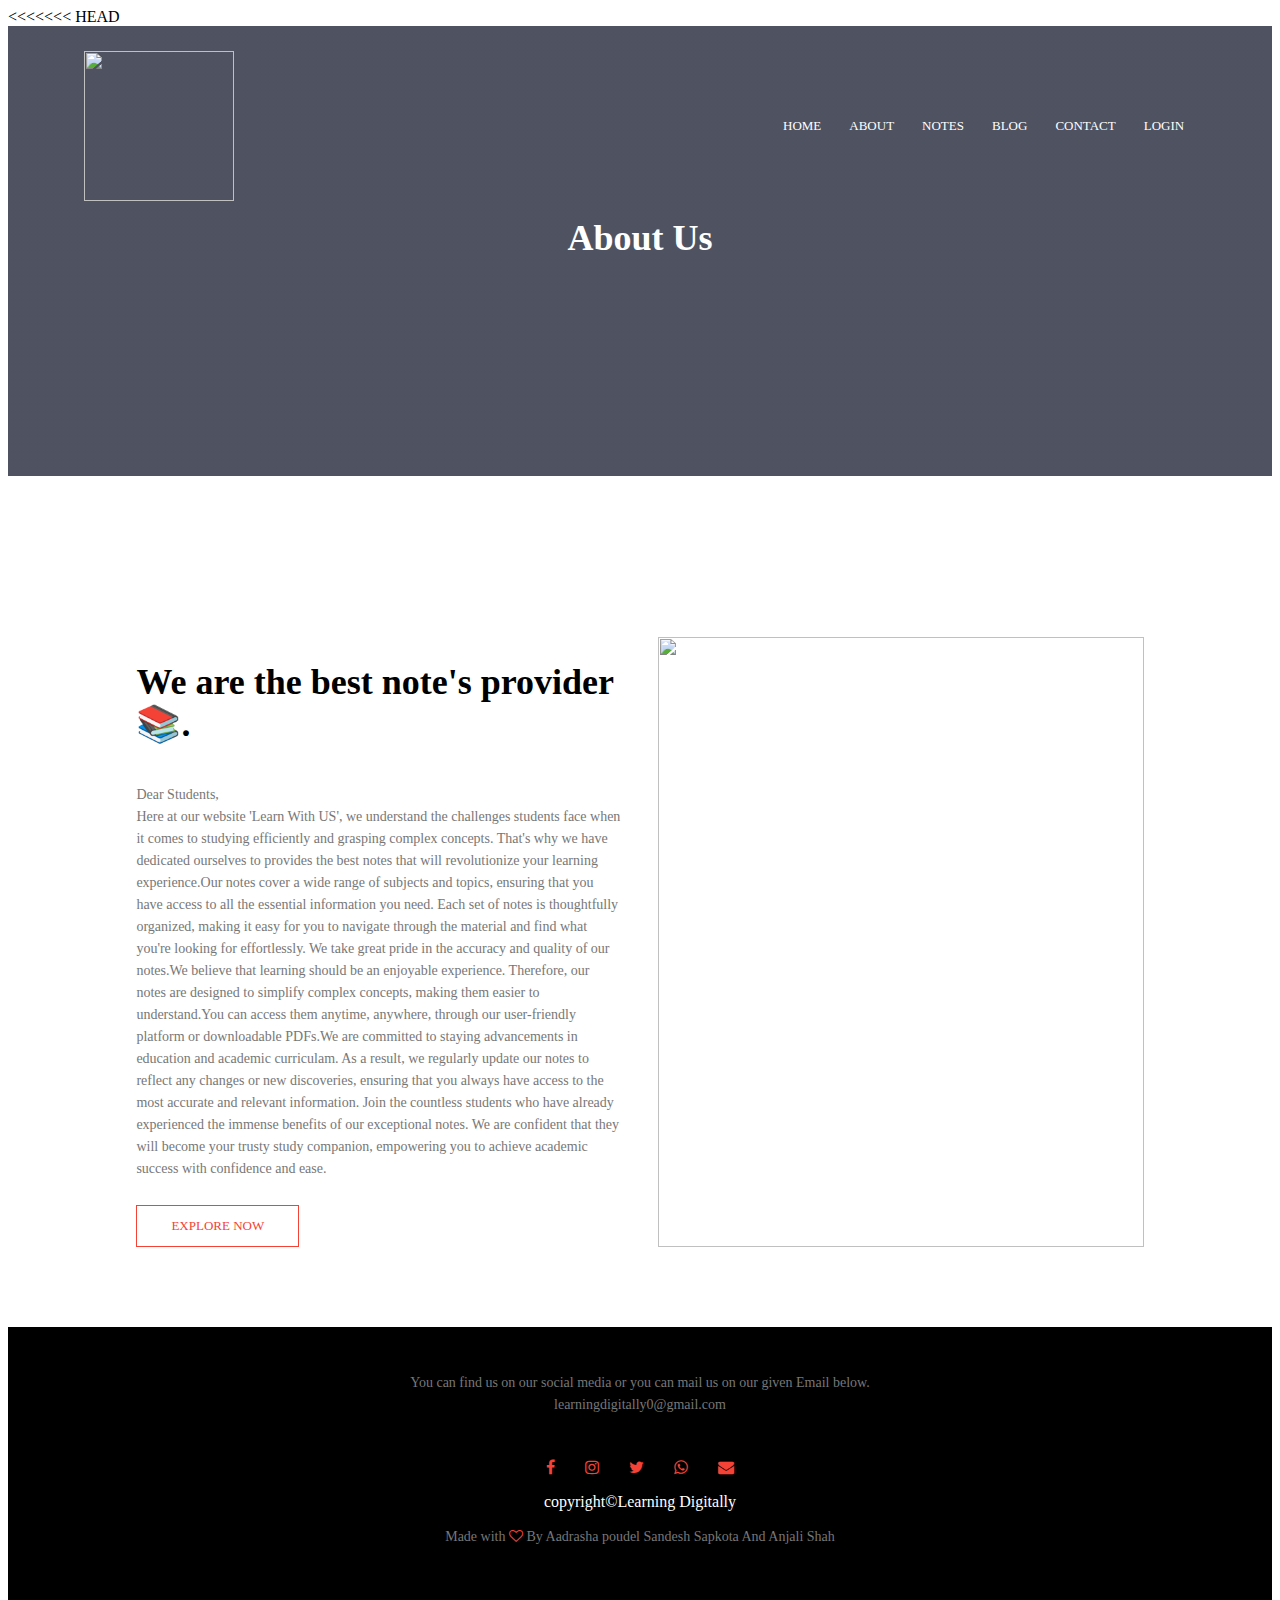
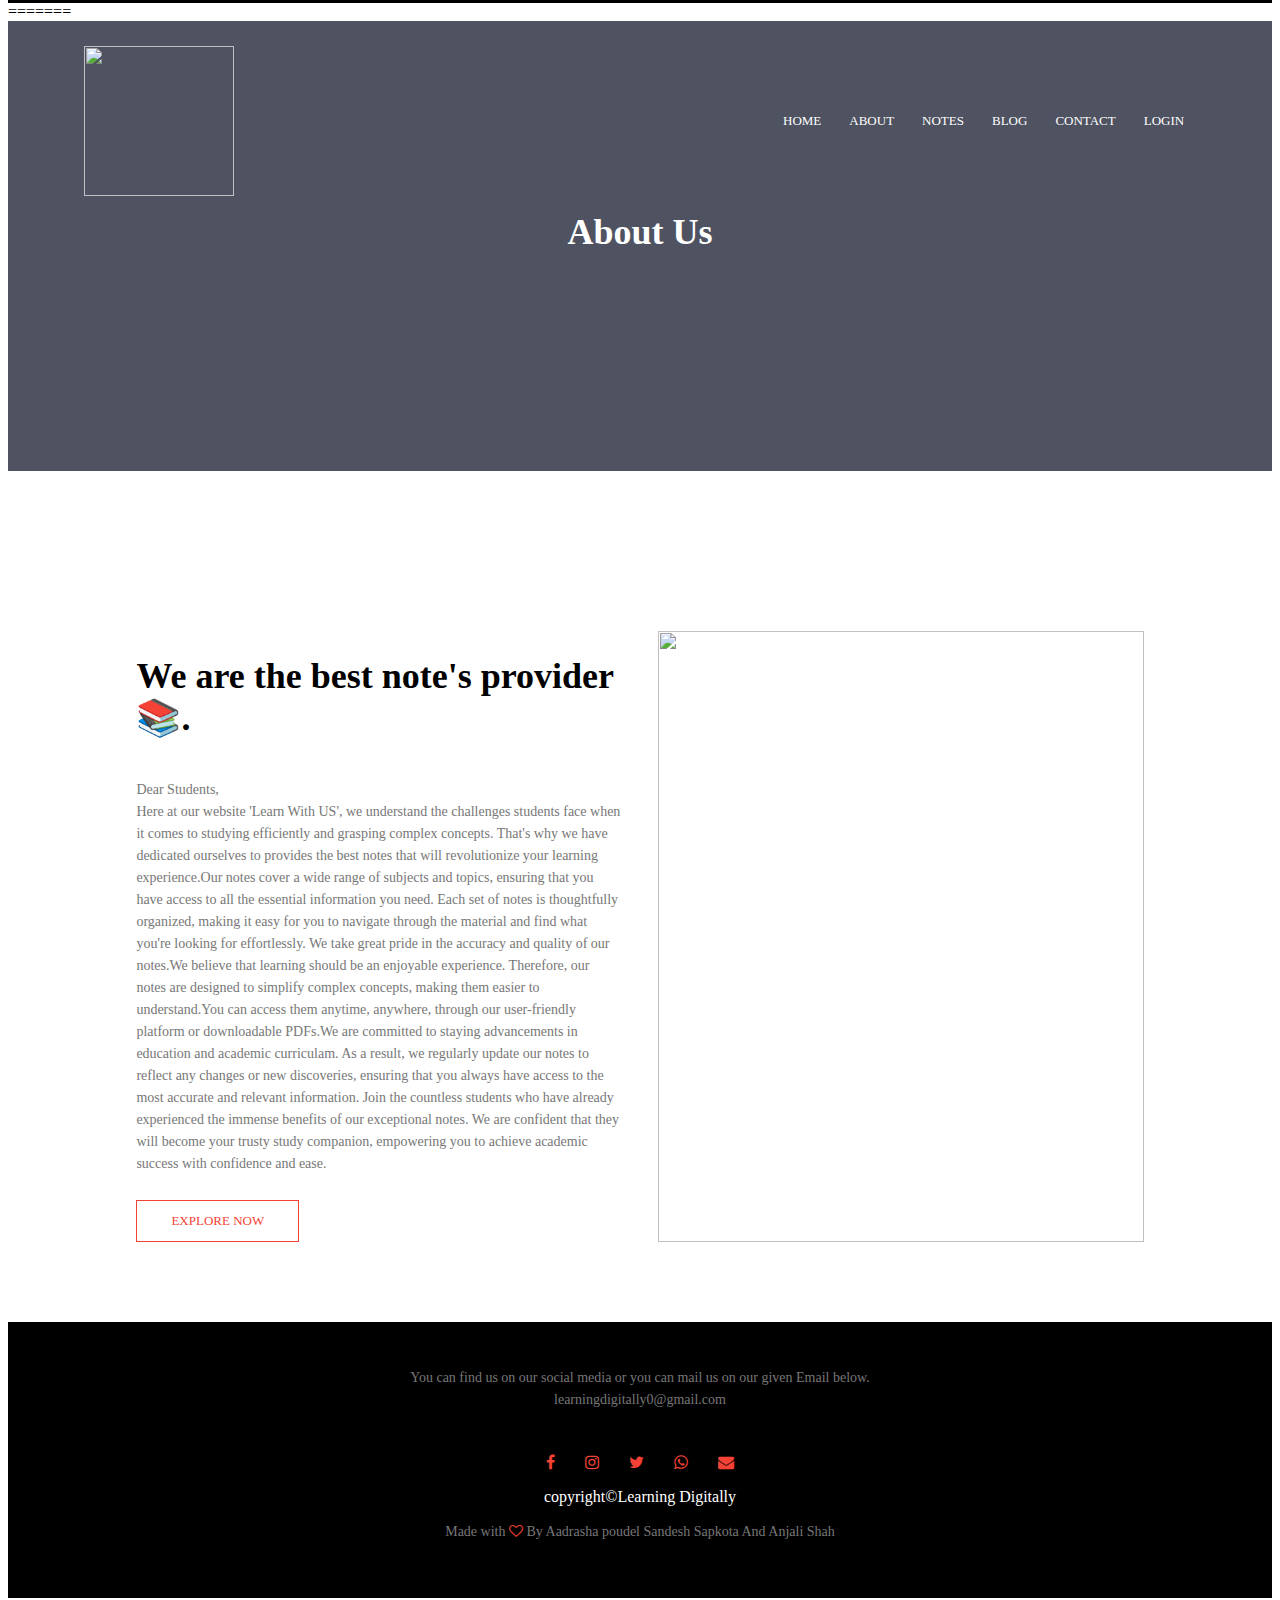
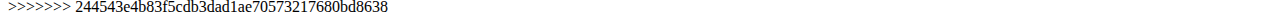
==== about.html @ 02aa2de9 "Merge branch 'main' of https://github.com/Lekhanii/projectfirst" ====
<<<<<<< HEAD
<!DOCTYPE html>
<html>
<head>
	<meta name="viewport" content="width=device-width, initial-scale=1">
	<title>University Website Design</title>
	<link rel="stylesheet"  href="style.css">
    
    <link rel="preconnect" href="https://fonts.googleapis.com">
<link rel="preconnect" href="https://fonts.gstatic.com" crossorigin>
<link href="https://fonts.googleapis.com/css2?family=Poppins:wght@100;200;300;500&display=swap" rel="stylesheet">
<link rel="stylesheet" href="https://stackpath.bootstrapcdn.com/font-awesome/4.7.0/css/font-awesome.min.css">
</head>
<body>
	<section class="sub-header">
		<nav>
			<a href="index.html"><img src="images/logo.png"></a>
			<div class="nav-links" id="navLinks">
                <i class="fa fa-times" onclick="hideMenu()"></i>

				<ul>
					<li><a href="index.html">HOME</a></li>
                    <li><a href="about.html">ABOUT</a></li>
                    <li><a href="notes.html">NOTES</a></li>
                    <li><a href="blog.html">BLOG</a></li>
                    <li><a href="contact.html">CONTACT</a></li>
                    <li><a href="login.html">LOGIN</a></li>
				</ul>
				
			</div>
            <i class="fa fa-bars" onclick="showMenu()"></i>

		</nav>
		<h1>About Us</h1>
	</section>
    
    
    <section class="about-us">
        <div class="row">
            <div class="about-col">
                <h1>We are the best note's provider📚.</h1>
                <p>
Dear Students,<br>
Here at our website 'Learn With US', we understand the challenges students face when it comes to studying efficiently and grasping complex concepts. That's why we have dedicated ourselves to provides the best notes that will revolutionize your learning experience.Our notes cover a wide range of subjects and topics, ensuring that you have access to all the essential information you need. Each set of notes is thoughtfully organized, making it easy for you to navigate through the material and find what you're looking for effortlessly. We take great pride in the accuracy and quality of our notes.We believe that learning should be an enjoyable experience. Therefore, our notes are designed to simplify complex concepts, making them easier to understand.You can access them anytime, anywhere, through our user-friendly platform or downloadable PDFs.We are committed to staying advancements in education and academic curriculam. As a result, we regularly update our notes to reflect any changes or new discoveries, ensuring that you always have access to the most accurate and relevant information.
Join the countless students who have already experienced the immense benefits of our exceptional notes. We are confident that they will become your trusty study companion, empowering you to achieve academic success with confidence and ease.
</p>
                <a href="notes.html" class="hero-btn red-btn">EXPLORE NOW</a>
            </div>
            <div class="about-col">
                <img src="images/about.jpg">
            </div>
        </div>
    </section>
    <section class="footer">   
    
       
            
        <p>You can find us on our social media or you can mail us on our given Email below.<br>learningdigitally0@gmail.com</p>
        <div class="icons">
             <a  href="https://www.facebook.com/profile.php?id=100094287827700"><i class="fa fa-facebook" ></i></a>
                     <a href="https://www.facebook.com/profile.php?id=100094287827700"> <i class="fa fa-instagram"></i></a>
                      <a href="https://www.facebook.com/profile.php?id=100094287827700"><i class="fa fa-twitter"></i></a>
                     <a href="https://www.facebook.com/profile.php?id=100094287827700"> <i class="fa fa-whatsapp"></i></a>
                       <a href="https://mail.google.com/mail/u/1/#inbox"><i class="fa fa-envelope" ></i></a><br>
                         <span> copyright&copy;Learning Digitally</span>
        </div>
        <p>Made with <i class="fa fa-heart-o" ></i> By Aadrasha poudel Sandesh Sapkota And Anjali Shah</p>
    </section>
        
    <script>
    
    var navLinks=document.getElementById("navLinks");
        
        function showMenu(){
            navLinks.style.right="0";
        }
         function hideMenu(){
            navLinks.style.right="-200px";
        }
    
    </script>

</body>
=======
<!DOCTYPE html>
<html>
<head>
	<meta name="viewport" content="width=device-width, initial-scale=1">
	<title>University Website Design</title>
	<link rel="stylesheet"  href="style.css">
    
    <link rel="preconnect" href="https://fonts.googleapis.com">
<link rel="preconnect" href="https://fonts.gstatic.com" crossorigin>
<link href="https://fonts.googleapis.com/css2?family=Poppins:wght@100;200;300;500&display=swap" rel="stylesheet">
<link rel="stylesheet" href="https://stackpath.bootstrapcdn.com/font-awesome/4.7.0/css/font-awesome.min.css">
</head>
<body>
	<section class="sub-header">
		<nav>
			<a href="index.html"><img src="images/logo.png"></a>
			<div class="nav-links" id="navLinks">
                <i class="fa fa-times" onclick="hideMenu()"></i>

				<ul>
					<li><a href="index.html">HOME</a></li>
                    <li><a href="about.html">ABOUT</a></li>
                    <li><a href="notes.html">NOTES</a></li>
                    <li><a href="blog.html">BLOG</a></li>
                    <li><a href="contact.html">CONTACT</a></li>
                    <li><a href="login.html">LOGIN</a></li>
				</ul>
				
			</div>
            <i class="fa fa-bars" onclick="showMenu()"></i>

		</nav>
		<h1>About Us</h1>
	</section>
    
    
    <section class="about-us">
        <div class="row">
            <div class="about-col">
                <h1>We are the best note's provider📚.</h1>
                <p>
Dear Students,<br>
Here at our website 'Learn With US', we understand the challenges students face when it comes to studying efficiently and grasping complex concepts. That's why we have dedicated ourselves to provides the best notes that will revolutionize your learning experience.Our notes cover a wide range of subjects and topics, ensuring that you have access to all the essential information you need. Each set of notes is thoughtfully organized, making it easy for you to navigate through the material and find what you're looking for effortlessly. We take great pride in the accuracy and quality of our notes.We believe that learning should be an enjoyable experience. Therefore, our notes are designed to simplify complex concepts, making them easier to understand.You can access them anytime, anywhere, through our user-friendly platform or downloadable PDFs.We are committed to staying advancements in education and academic curriculam. As a result, we regularly update our notes to reflect any changes or new discoveries, ensuring that you always have access to the most accurate and relevant information.
Join the countless students who have already experienced the immense benefits of our exceptional notes. We are confident that they will become your trusty study companion, empowering you to achieve academic success with confidence and ease.
</p>
                <a href="notes.html" class="hero-btn red-btn">EXPLORE NOW</a>
            </div>
            <div class="about-col">
                <img src="images/about.jpg">
            </div>
        </div>
    </section>
    <section class="footer">   
    
       
            
        <p>You can find us on our social media or you can mail us on our given Email below.<br>learningdigitally0@gmail.com</p>
        <div class="icons">
             <a  href="https://www.facebook.com/profile.php?id=100094287827700"><i class="fa fa-facebook" ></i></a>
                     <a href="https://www.facebook.com/profile.php?id=100094287827700"> <i class="fa fa-instagram"></i></a>
                      <a href="https://www.facebook.com/profile.php?id=100094287827700"><i class="fa fa-twitter"></i></a>
                     <a href="https://www.facebook.com/profile.php?id=100094287827700"> <i class="fa fa-whatsapp"></i></a>
                       <a href="https://mail.google.com/mail/u/1/#inbox"><i class="fa fa-envelope" ></i></a><br>
                         <span> copyright&copy;Learning Digitally</span>
        </div>
        <p>Made with <i class="fa fa-heart-o" ></i> By Aadrasha poudel Sandesh Sapkota And Anjali Shah</p>
    </section>
        
    <script>
    
    var navLinks=document.getElementById("navLinks");
        
        function showMenu(){
            navLinks.style.right="0";
        }
         function hideMenu(){
            navLinks.style.right="-200px";
        }
    
    </script>

</body>
>>>>>>> 244543e4b83f5cdb3dad1ae70573217680bd8638
</html>
---- style.css ----
<<<<<<< HEAD
*{
	margin: 0;
	padding: 0;
    font-family: 'Poppins', sans-serif;
}
.header
{
	 min-height: 100vh;
	 width: 100%;
	 background-image: url(images/PUUU.jpg);
	 background-position: center;
	 background-size: cover;
	 position: relative;
}
nav{
    display: flex;
    padding: 2% 6%;
    justify-content: space-between;
    align-items: center;
}
nav img{
    width: 150px;
}
.nav-links{
    flex: 1;
    text-align: right;
}
.nav-links ul li{
    list-style: none;
    display: inline-block;
    padding: 8px 12px;
    position: relative;
}
.nav-links ul li a{
    color: #fff;
    text-decoration: none;
    font-size: 13px;
}
.nav-links ul li::after{
    content: '';
    width: 0%
    height:2px;
    background: #f44336;
    display: block;
    margin: auto;
    transition: 0.5s;
}
.nav-links ul li:hover::after{
    width: 100%;
}
.text-box{
    width: 90%;
    color: #fff;
    position: absolute;
    top: 50%;
    left: 50%
    transfrom: translate(-50%,-50%);
    text-align: center;
}
.text-box h1{
    font-size: 62px;

}
.text-box p{
    margin: 10px 0 40px;
    font-size: 14px;
    color:#fff;
}
.hero-btn{
    display: inline-block;
    text-decoration: none;
    color: #fff;
    border: 1px solid #fff;
    padding: 12px 34px;
    font-size: 13px;
    background: transparent;
    position: relative;
    cursor: pointer;
}
.hero-btn:hover{
    border: 1px solid #f44336;
    background: #f44336;
    transition: 1s;
}
nav .fa{
    display: none;
}
@media(max-width:700px){
    .text-box h1{
        font-size: 20px;
    }
    .nav-links ul li{
        display: block;
    }
    .nav-links{
        position: fixed;
        background: #f44336;
        height: 100vh;
        width: 200px;
        top: 0;
        right: -200px;
        text-align: left;
        z-index: 2;
        transition: 1s;
    }
    nav .fa{
        display: block;
        color: #fff;
        margin: 10px;
        font-size: 22px;
        cursor: pointer;
    }
    .nav-links ul{
        padding: 30px;
    }
}

.notes{
    width: 80%;
    margin:auto;
    text-align: center;
    padding-top: 100px;
}
h1{
    font-size: 36px;
    font-weight: 600;
}
p{
    color: #777;
    font-size: 14px;
    font-weight: 300;
    line-height: 22px;
    padding: 15px 0 25px;
    margin: auto;
}
.row{
    margin-top: 5%;
    display: flex;
    justify-content: space-between;
}

.notes-col{
    flex-basis: 31%;
    background: #fff3f3;
    border-radius: 10px;
    margin-bottom: 5%;
    padding:20px 12px;
    box-sizing: border-box;
    transition: 0.5s;
}
h3{
    text-align: center;
    font-weight: 600;
    margin: 10px 0;
}
.notes-col:hover{
    box-shadow: 0 0 20px 0px rgba(0,0,0,0.2);
}
@media(max-width: 700px){
    .row{
        flex-direction: column;
    }
}
.collage{
     width: 80%;
    margin:auto;
    text-align: center;
    padding-top: 50px;
}
}
.collage-col{
    flex-basis: 32%;
    border-radius: 10px;
    margin-bottom: 30px;
    position: relative;
    overflow: hidden;
}
.collage-col img{
    width: 100%;
    display: block;
}
layer{
    background: transparent;
    height: 100%;
    width: 100%;
    position: absolute;
    top: 0;
    left: 0;  
    transition: 0.5s;
}
.layer:hover{
    background: rgba(226,0,0,0.7);
}

.testimonials{
    width: 80%;

    margin: auto;
    padding-top: 100px;
    text-align: center;
}
.testimonial-col{
    flex-basis: 44%;
    border-radius: 10px;
    margin-bottom: 5%;
    text-align: left;
    background: #fff3f3;
    padding: 25px;
    cursor: pointer;
    display: flex;
    height: 210px;
}
.testimonial-col img{
    height: 40px;
    margin-left: 5px;
    margin-right: 30px;
    border-radius: 50%;
}   
.testimonial-col p{
    padding: 0;
}
.testimonial-col h3{
    margin-top: 15px;
    text-align: left;
}
@media(max-width: 700px){
    .testimonial-col  img{
        margin-left: 50px;
        margin-right: 15px;
    }
}  
.cta{
    margin: 100px auto;
    width: 80%;
    background-image: linear-gradient(rgba(0,0,0,0.7),rgba(0,0,0,0.7)),url(images/bb.jpg);
    background-position: center;
    background-size: cover;
    border-radius: 10px;
    text-align: center;
    padding: 100px 0;
}  
.cta h1{
    color: #fff;
    margin-bottom: 40px;
    padding: 0;
}
@media(max-width: 700px){
    .cta h1{
        font-size: 24px;
    }
}
.footer{
    width: 100%;
    text-align: center;
    padding: 30px 0;
}
.footer h4{
     margin-bottom: 25px;
    margin-top: 20px;
    font-weight: 600;
}
.icons .fa{
    color: #f44336;
    margin: 0 13px;
    cursor: pointer;
    padding: 18px 0;
}
.fa-heart-o{
    color: #f44336;
}
.sub-header{
    height: 50vh;
    width: 100%;
    background-image: linear-gradient(rgba(4,9,30,0.7),rgba(4,9,30,0.7)),url(images/puu.jpg);
    background-position: center;
    background-size: cover;
    text-align: center;
    color: #fff;
}  
.sub-header h1{
    margin-top: -10px;
}   
.about-us{
    width: 80%;
    margin: auto;
    padding-top: 80px;
    padding-bottom: 50px;
}
.about-col{
    flex-basis: 48%;
    padding: 30px 2px;
}
.about-col img{
    width: 100%;
}
.about-col h1{
    padding-top: 0;
}  
.about-col p{
    padding: 15px 0 25px;
}
.red-btn{
    border: 1px solid #f44336;
    background: transparent;
    color: #f44336;
}    
.red-btn:hover{
    color: #fff;
}   
.blog-content{
    width: 80%;
    margin: auto;
    padding: 60px 0;
}
.blog-left img{
    width: 100%;
}
.blog-left h2{
    color: #222;
    font-weight: 600;
    margin: 30px 0;
}
.blog-left P{
    color: #999;
    padding: 0;
}   
.comment-box{
    border: 1px solid #ccc;
    margin: 50px 0;
    padding: 10px 20px;
}
.comment-box h3{
    text-align: left;
}  
.comment-form input, .comment-form textarea{
    width: 100%;
    padding: 10px;
    margin: 15px 0;
    box-sizing: border-box;
    border: none;
    outline: none;
    background: #f0f0f0;
}   
.comment-form button{
    margin: 10px 0;
}   
@media(max-width:700px){
    .sub-header h1{
        font-size: 24px;
    }
}

.location{
    width: 80%;
    margin: auto;
    padding: 80px 0;
}
.location iframe{
    width: 100%;
}
.contact-us{
    width: 80%;
    margin: auto;
    
}
.contact-col{
    flex-basis: 48%;
    margin-bottom: 30px;
}   
.contact-col div{
    display: flex;
    align-items: center;
    margin-bottom: 40px;
}    
.contact-col div .fa{
    font-size: 28px;
    color: #f44336;
    margin: 10px;
    margin-right: 30px;
}   
.contact-col div p{
    padding: 0;
}
.contact-col div h5{
    font-size: 20px;
    margin-bottom: 5px;
    color: #555;
    font-weight: 400;
}
.contact-col input, .contact-col textarea{
    width: 100%;
        padding: 15px;
    margin-bottom: 17px;
    outline: none;
    border: 1px solid #ccc;
    box-sizing: border-box;
}   
 .notes-col a{
    color: rebeccapurple;
    text-decoration: none;
 }
.footer {
    background: black;
    color: white;
}
h4,h5{
    text-align: left;
    padding-left: 20px;
    padding-top: 5px;
    
}
=======
*{
	margin: 0;
	padding: 0;
    font-family: 'Poppins', sans-serif;
}
.header
{
	 min-height: 100vh;
	 width: 100%;
	 background-image: url(images/PUUU.jpg);
	 background-position: center;
	 background-size: cover;
	 position: relative;
}
nav{
    display: flex;
    padding: 2% 6%;
    justify-content: space-between;
    align-items: center;
}
nav img{
    width: 150px;
}
.nav-links{
    flex: 1;
    text-align: right;
}
.nav-links ul li{
    list-style: none;
    display: inline-block;
    padding: 8px 12px;
    position: relative;
}
.nav-links ul li a{
    color: #fff;
    text-decoration: none;
    font-size: 13px;
}
.nav-links ul li::after{
    content: '';
    width: 0%
    height:2px;
    background: #f44336;
    display: block;
    margin: auto;
    transition: 0.5s;
}
.nav-links ul li:hover::after{
    width: 100%;
}
.text-box{
    width: 90%;
    color: #fff;
    position: absolute;
    top: 50%;
    left: 50%
    transfrom: translate(-50%,-50%);
    text-align: center;
}
.text-box h1{
    font-size: 62px;

}
.text-box p{
    margin: 10px 0 40px;
    font-size: 14px;
    color:#fff;
}
.hero-btn{
    display: inline-block;
    text-decoration: none;
    color: #fff;
    border: 1px solid #fff;
    padding: 12px 34px;
    font-size: 13px;
    background: transparent;
    position: relative;
    cursor: pointer;
}
.hero-btn:hover{
    border: 1px solid #f44336;
    background: #f44336;
    transition: 1s;
}
nav .fa{
    display: none;
}
@media(max-width:700px){
    .text-box h1{
        font-size: 20px;
    }
    .nav-links ul li{
        display: block;
    }
    .nav-links{
        position: fixed;
        background: #f44336;
        height: 100vh;
        width: 200px;
        top: 0;
        right: -200px;
        text-align: left;
        z-index: 2;
        transition: 1s;
    }
    nav .fa{
        display: block;
        color: #fff;
        margin: 10px;
        font-size: 22px;
        cursor: pointer;
    }
    .nav-links ul{
        padding: 30px;
    }
}

.notes{
    width: 80%;
    margin:auto;
    text-align: center;
    padding-top: 100px;
}
h1{
    font-size: 36px;
    font-weight: 600;
}
p{
    color: #777;
    font-size: 14px;
    font-weight: 300;
    line-height: 22px;
    padding: 15px 0 25px;
    margin: auto;
}
.row{
    margin-top: 5%;
    display: flex;
    justify-content: space-between;
}

.notes-col{
    flex-basis: 31%;
    background: #fff3f3;
    border-radius: 10px;
    margin-bottom: 5%;
    padding:20px 12px;
    box-sizing: border-box;
    transition: 0.5s;
}
h3{
    text-align: center;
    font-weight: 600;
    margin: 10px 0;
}
.notes-col:hover{
    box-shadow: 0 0 20px 0px rgba(0,0,0,0.2);
}
@media(max-width: 700px){
    .row{
        flex-direction: column;
    }
}
.collage{
     width: 80%;
    margin:auto;
    text-align: center;
    padding-top: 50px;
}
}
.collage-col{
    flex-basis: 32%;
    border-radius: 10px;
    margin-bottom: 30px;
    position: relative;
    overflow: hidden;
}
.collage-col img{
    width: 100%;
    display: block;
}
layer{
    background: transparent;
    height: 100%;
    width: 100%;
    position: absolute;
    top: 0;
    left: 0;  
    transition: 0.5s;
}
.layer:hover{
    background: rgba(226,0,0,0.7);
}

.testimonials{
    width: 80%;

    margin: auto;
    padding-top: 100px;
    text-align: center;
}
.testimonial-col{
    flex-basis: 44%;
    border-radius: 10px;
    margin-bottom: 5%;
    text-align: left;
    background: #fff3f3;
    padding: 25px;
    cursor: pointer;
    display: flex;
    height: 210px;
}
.testimonial-col img{
    height: 40px;
    margin-left: 5px;
    margin-right: 30px;
    border-radius: 50%;
}   
.testimonial-col p{
    padding: 0;
}
.testimonial-col h3{
    margin-top: 15px;
    text-align: left;
}
@media(max-width: 700px){
    .testimonial-col  img{
        margin-left: 50px;
        margin-right: 15px;
    }
}  
.cta{
    margin: 100px auto;
    width: 80%;
    background-image: linear-gradient(rgba(0,0,0,0.7),rgba(0,0,0,0.7)),url(images/bb.jpg);
    background-position: center;
    background-size: cover;
    border-radius: 10px;
    text-align: center;
    padding: 100px 0;
}  
.cta h1{
    color: #fff;
    margin-bottom: 40px;
    padding: 0;
}
@media(max-width: 700px){
    .cta h1{
        font-size: 24px;
    }
}
.footer{
    width: 100%;
    text-align: center;
    padding: 30px 0;
}
.footer h4{
     margin-bottom: 25px;
    margin-top: 20px;
    font-weight: 600;
}
.icons .fa{
    color: #f44336;
    margin: 0 13px;
    cursor: pointer;
    padding: 18px 0;
}
.fa-heart-o{
    color: #f44336;
}
.sub-header{
    height: 50vh;
    width: 100%;
    background-image: linear-gradient(rgba(4,9,30,0.7),rgba(4,9,30,0.7)),url(images/puu.jpg);
    background-position: center;
    background-size: cover;
    text-align: center;
    color: #fff;
}  
.sub-header h1{
    margin-top: -10px;
}   
.about-us{
    width: 80%;
    margin: auto;
    padding-top: 80px;
    padding-bottom: 50px;
}
.about-col{
    flex-basis: 48%;
    padding: 30px 2px;
}
.about-col img{
    width: 100%;
}
.about-col h1{
    padding-top: 0;
}  
.about-col p{
    padding: 15px 0 25px;
}
.red-btn{
    border: 1px solid #f44336;
    background: transparent;
    color: #f44336;
}    
.red-btn:hover{
    color: #fff;
}   
.blog-content{
    width: 80%;
    margin: auto;
    padding: 60px 0;
}
.blog-left img{
    width: 100%;
}
.blog-left h2{
    color: #222;
    font-weight: 600;
    margin: 30px 0;
}
.blog-left P{
    color: #999;
    padding: 0;
}   
.comment-box{
    border: 1px solid #ccc;
    margin: 50px 0;
    padding: 10px 20px;
}
.comment-box h3{
    text-align: left;
}  
.comment-form input, .comment-form textarea{
    width: 100%;
    padding: 10px;
    margin: 15px 0;
    box-sizing: border-box;
    border: none;
    outline: none;
    background: #f0f0f0;
}   
.comment-form button{
    margin: 10px 0;
}   
@media(max-width:700px){
    .sub-header h1{
        font-size: 24px;
    }
}

.location{
    width: 80%;
    margin: auto;
    padding: 80px 0;
}
.location iframe{
    width: 100%;
}
.contact-us{
    width: 80%;
    margin: auto;
    
}
.contact-col{
    flex-basis: 48%;
    margin-bottom: 30px;
}   
.contact-col div{
    display: flex;
    align-items: center;
    margin-bottom: 40px;
}    
.contact-col div .fa{
    font-size: 28px;
    color: #f44336;
    margin: 10px;
    margin-right: 30px;
}   
.contact-col div p{
    padding: 0;
}
.contact-col div h5{
    font-size: 20px;
    margin-bottom: 5px;
    color: #555;
    font-weight: 400;
}
.contact-col input, .contact-col textarea{
    width: 100%;
        padding: 15px;
    margin-bottom: 17px;
    outline: none;
    border: 1px solid #ccc;
    box-sizing: border-box;
}   
 .notes-col a{
    color: rebeccapurple;
    text-decoration: none;
 }
.footer {
    background: black;
    color: white;
}
h4,h5{
    text-align: left;
    padding-left: 20px;
    padding-top: 5px;
    
}
>>>>>>> 244543e4b83f5cdb3dad1ae70573217680bd8638
---- style.css ----
<<<<<<< HEAD
*{
	margin: 0;
	padding: 0;
    font-family: 'Poppins', sans-serif;
}
.header
{
	 min-height: 100vh;
	 width: 100%;
	 background-image: url(images/PUUU.jpg);
	 background-position: center;
	 background-size: cover;
	 position: relative;
}
nav{
    display: flex;
    padding: 2% 6%;
    justify-content: space-between;
    align-items: center;
}
nav img{
    width: 150px;
}
.nav-links{
    flex: 1;
    text-align: right;
}
.nav-links ul li{
    list-style: none;
    display: inline-block;
    padding: 8px 12px;
    position: relative;
}
.nav-links ul li a{
    color: #fff;
    text-decoration: none;
    font-size: 13px;
}
.nav-links ul li::after{
    content: '';
    width: 0%
    height:2px;
    background: #f44336;
    display: block;
    margin: auto;
    transition: 0.5s;
}
.nav-links ul li:hover::after{
    width: 100%;
}
.text-box{
    width: 90%;
    color: #fff;
    position: absolute;
    top: 50%;
    left: 50%
    transfrom: translate(-50%,-50%);
    text-align: center;
}
.text-box h1{
    font-size: 62px;

}
.text-box p{
    margin: 10px 0 40px;
    font-size: 14px;
    color:#fff;
}
.hero-btn{
    display: inline-block;
    text-decoration: none;
    color: #fff;
    border: 1px solid #fff;
    padding: 12px 34px;
    font-size: 13px;
    background: transparent;
    position: relative;
    cursor: pointer;
}
.hero-btn:hover{
    border: 1px solid #f44336;
    background: #f44336;
    transition: 1s;
}
nav .fa{
    display: none;
}
@media(max-width:700px){
    .text-box h1{
        font-size: 20px;
    }
    .nav-links ul li{
        display: block;
    }
    .nav-links{
        position: fixed;
        background: #f44336;
        height: 100vh;
        width: 200px;
        top: 0;
        right: -200px;
        text-align: left;
        z-index: 2;
        transition: 1s;
    }
    nav .fa{
        display: block;
        color: #fff;
        margin: 10px;
        font-size: 22px;
        cursor: pointer;
    }
    .nav-links ul{
        padding: 30px;
    }
}

.notes{
    width: 80%;
    margin:auto;
    text-align: center;
    padding-top: 100px;
}
h1{
    font-size: 36px;
    font-weight: 600;
}
p{
    color: #777;
    font-size: 14px;
    font-weight: 300;
    line-height: 22px;
    padding: 15px 0 25px;
    margin: auto;
}
.row{
    margin-top: 5%;
    display: flex;
    justify-content: space-between;
}

.notes-col{
    flex-basis: 31%;
    background: #fff3f3;
    border-radius: 10px;
    margin-bottom: 5%;
    padding:20px 12px;
    box-sizing: border-box;
    transition: 0.5s;
}
h3{
    text-align: center;
    font-weight: 600;
    margin: 10px 0;
}
.notes-col:hover{
    box-shadow: 0 0 20px 0px rgba(0,0,0,0.2);
}
@media(max-width: 700px){
    .row{
        flex-direction: column;
    }
}
.collage{
     width: 80%;
    margin:auto;
    text-align: center;
    padding-top: 50px;
}
}
.collage-col{
    flex-basis: 32%;
    border-radius: 10px;
    margin-bottom: 30px;
    position: relative;
    overflow: hidden;
}
.collage-col img{
    width: 100%;
    display: block;
}
layer{
    background: transparent;
    height: 100%;
    width: 100%;
    position: absolute;
    top: 0;
    left: 0;  
    transition: 0.5s;
}
.layer:hover{
    background: rgba(226,0,0,0.7);
}

.testimonials{
    width: 80%;

    margin: auto;
    padding-top: 100px;
    text-align: center;
}
.testimonial-col{
    flex-basis: 44%;
    border-radius: 10px;
    margin-bottom: 5%;
    text-align: left;
    background: #fff3f3;
    padding: 25px;
    cursor: pointer;
    display: flex;
    height: 210px;
}
.testimonial-col img{
    height: 40px;
    margin-left: 5px;
    margin-right: 30px;
    border-radius: 50%;
}   
.testimonial-col p{
    padding: 0;
}
.testimonial-col h3{
    margin-top: 15px;
    text-align: left;
}
@media(max-width: 700px){
    .testimonial-col  img{
        margin-left: 50px;
        margin-right: 15px;
    }
}  
.cta{
    margin: 100px auto;
    width: 80%;
    background-image: linear-gradient(rgba(0,0,0,0.7),rgba(0,0,0,0.7)),url(images/bb.jpg);
    background-position: center;
    background-size: cover;
    border-radius: 10px;
    text-align: center;
    padding: 100px 0;
}  
.cta h1{
    color: #fff;
    margin-bottom: 40px;
    padding: 0;
}
@media(max-width: 700px){
    .cta h1{
        font-size: 24px;
    }
}
.footer{
    width: 100%;
    text-align: center;
    padding: 30px 0;
}
.footer h4{
     margin-bottom: 25px;
    margin-top: 20px;
    font-weight: 600;
}
.icons .fa{
    color: #f44336;
    margin: 0 13px;
    cursor: pointer;
    padding: 18px 0;
}
.fa-heart-o{
    color: #f44336;
}
.sub-header{
    height: 50vh;
    width: 100%;
    background-image: linear-gradient(rgba(4,9,30,0.7),rgba(4,9,30,0.7)),url(images/puu.jpg);
    background-position: center;
    background-size: cover;
    text-align: center;
    color: #fff;
}  
.sub-header h1{
    margin-top: -10px;
}   
.about-us{
    width: 80%;
    margin: auto;
    padding-top: 80px;
    padding-bottom: 50px;
}
.about-col{
    flex-basis: 48%;
    padding: 30px 2px;
}
.about-col img{
    width: 100%;
}
.about-col h1{
    padding-top: 0;
}  
.about-col p{
    padding: 15px 0 25px;
}
.red-btn{
    border: 1px solid #f44336;
    background: transparent;
    color: #f44336;
}    
.red-btn:hover{
    color: #fff;
}   
.blog-content{
    width: 80%;
    margin: auto;
    padding: 60px 0;
}
.blog-left img{
    width: 100%;
}
.blog-left h2{
    color: #222;
    font-weight: 600;
    margin: 30px 0;
}
.blog-left P{
    color: #999;
    padding: 0;
}   
.comment-box{
    border: 1px solid #ccc;
    margin: 50px 0;
    padding: 10px 20px;
}
.comment-box h3{
    text-align: left;
}  
.comment-form input, .comment-form textarea{
    width: 100%;
    padding: 10px;
    margin: 15px 0;
    box-sizing: border-box;
    border: none;
    outline: none;
    background: #f0f0f0;
}   
.comment-form button{
    margin: 10px 0;
}   
@media(max-width:700px){
    .sub-header h1{
        font-size: 24px;
    }
}

.location{
    width: 80%;
    margin: auto;
    padding: 80px 0;
}
.location iframe{
    width: 100%;
}
.contact-us{
    width: 80%;
    margin: auto;
    
}
.contact-col{
    flex-basis: 48%;
    margin-bottom: 30px;
}   
.contact-col div{
    display: flex;
    align-items: center;
    margin-bottom: 40px;
}    
.contact-col div .fa{
    font-size: 28px;
    color: #f44336;
    margin: 10px;
    margin-right: 30px;
}   
.contact-col div p{
    padding: 0;
}
.contact-col div h5{
    font-size: 20px;
    margin-bottom: 5px;
    color: #555;
    font-weight: 400;
}
.contact-col input, .contact-col textarea{
    width: 100%;
        padding: 15px;
    margin-bottom: 17px;
    outline: none;
    border: 1px solid #ccc;
    box-sizing: border-box;
}   
 .notes-col a{
    color: rebeccapurple;
    text-decoration: none;
 }
.footer {
    background: black;
    color: white;
}
h4,h5{
    text-align: left;
    padding-left: 20px;
    padding-top: 5px;
    
}
=======
*{
	margin: 0;
	padding: 0;
    font-family: 'Poppins', sans-serif;
}
.header
{
	 min-height: 100vh;
	 width: 100%;
	 background-image: url(images/PUUU.jpg);
	 background-position: center;
	 background-size: cover;
	 position: relative;
}
nav{
    display: flex;
    padding: 2% 6%;
    justify-content: space-between;
    align-items: center;
}
nav img{
    width: 150px;
}
.nav-links{
    flex: 1;
    text-align: right;
}
.nav-links ul li{
    list-style: none;
    display: inline-block;
    padding: 8px 12px;
    position: relative;
}
.nav-links ul li a{
    color: #fff;
    text-decoration: none;
    font-size: 13px;
}
.nav-links ul li::after{
    content: '';
    width: 0%
    height:2px;
    background: #f44336;
    display: block;
    margin: auto;
    transition: 0.5s;
}
.nav-links ul li:hover::after{
    width: 100%;
}
.text-box{
    width: 90%;
    color: #fff;
    position: absolute;
    top: 50%;
    left: 50%
    transfrom: translate(-50%,-50%);
    text-align: center;
}
.text-box h1{
    font-size: 62px;

}
.text-box p{
    margin: 10px 0 40px;
    font-size: 14px;
    color:#fff;
}
.hero-btn{
    display: inline-block;
    text-decoration: none;
    color: #fff;
    border: 1px solid #fff;
    padding: 12px 34px;
    font-size: 13px;
    background: transparent;
    position: relative;
    cursor: pointer;
}
.hero-btn:hover{
    border: 1px solid #f44336;
    background: #f44336;
    transition: 1s;
}
nav .fa{
    display: none;
}
@media(max-width:700px){
    .text-box h1{
        font-size: 20px;
    }
    .nav-links ul li{
        display: block;
    }
    .nav-links{
        position: fixed;
        background: #f44336;
        height: 100vh;
        width: 200px;
        top: 0;
        right: -200px;
        text-align: left;
        z-index: 2;
        transition: 1s;
    }
    nav .fa{
        display: block;
        color: #fff;
        margin: 10px;
        font-size: 22px;
        cursor: pointer;
    }
    .nav-links ul{
        padding: 30px;
    }
}

.notes{
    width: 80%;
    margin:auto;
    text-align: center;
    padding-top: 100px;
}
h1{
    font-size: 36px;
    font-weight: 600;
}
p{
    color: #777;
    font-size: 14px;
    font-weight: 300;
    line-height: 22px;
    padding: 15px 0 25px;
    margin: auto;
}
.row{
    margin-top: 5%;
    display: flex;
    justify-content: space-between;
}

.notes-col{
    flex-basis: 31%;
    background: #fff3f3;
    border-radius: 10px;
    margin-bottom: 5%;
    padding:20px 12px;
    box-sizing: border-box;
    transition: 0.5s;
}
h3{
    text-align: center;
    font-weight: 600;
    margin: 10px 0;
}
.notes-col:hover{
    box-shadow: 0 0 20px 0px rgba(0,0,0,0.2);
}
@media(max-width: 700px){
    .row{
        flex-direction: column;
    }
}
.collage{
     width: 80%;
    margin:auto;
    text-align: center;
    padding-top: 50px;
}
}
.collage-col{
    flex-basis: 32%;
    border-radius: 10px;
    margin-bottom: 30px;
    position: relative;
    overflow: hidden;
}
.collage-col img{
    width: 100%;
    display: block;
}
layer{
    background: transparent;
    height: 100%;
    width: 100%;
    position: absolute;
    top: 0;
    left: 0;  
    transition: 0.5s;
}
.layer:hover{
    background: rgba(226,0,0,0.7);
}

.testimonials{
    width: 80%;

    margin: auto;
    padding-top: 100px;
    text-align: center;
}
.testimonial-col{
    flex-basis: 44%;
    border-radius: 10px;
    margin-bottom: 5%;
    text-align: left;
    background: #fff3f3;
    padding: 25px;
    cursor: pointer;
    display: flex;
    height: 210px;
}
.testimonial-col img{
    height: 40px;
    margin-left: 5px;
    margin-right: 30px;
    border-radius: 50%;
}   
.testimonial-col p{
    padding: 0;
}
.testimonial-col h3{
    margin-top: 15px;
    text-align: left;
}
@media(max-width: 700px){
    .testimonial-col  img{
        margin-left: 50px;
        margin-right: 15px;
    }
}  
.cta{
    margin: 100px auto;
    width: 80%;
    background-image: linear-gradient(rgba(0,0,0,0.7),rgba(0,0,0,0.7)),url(images/bb.jpg);
    background-position: center;
    background-size: cover;
    border-radius: 10px;
    text-align: center;
    padding: 100px 0;
}  
.cta h1{
    color: #fff;
    margin-bottom: 40px;
    padding: 0;
}
@media(max-width: 700px){
    .cta h1{
        font-size: 24px;
    }
}
.footer{
    width: 100%;
    text-align: center;
    padding: 30px 0;
}
.footer h4{
     margin-bottom: 25px;
    margin-top: 20px;
    font-weight: 600;
}
.icons .fa{
    color: #f44336;
    margin: 0 13px;
    cursor: pointer;
    padding: 18px 0;
}
.fa-heart-o{
    color: #f44336;
}
.sub-header{
    height: 50vh;
    width: 100%;
    background-image: linear-gradient(rgba(4,9,30,0.7),rgba(4,9,30,0.7)),url(images/puu.jpg);
    background-position: center;
    background-size: cover;
    text-align: center;
    color: #fff;
}  
.sub-header h1{
    margin-top: -10px;
}   
.about-us{
    width: 80%;
    margin: auto;
    padding-top: 80px;
    padding-bottom: 50px;
}
.about-col{
    flex-basis: 48%;
    padding: 30px 2px;
}
.about-col img{
    width: 100%;
}
.about-col h1{
    padding-top: 0;
}  
.about-col p{
    padding: 15px 0 25px;
}
.red-btn{
    border: 1px solid #f44336;
    background: transparent;
    color: #f44336;
}    
.red-btn:hover{
    color: #fff;
}   
.blog-content{
    width: 80%;
    margin: auto;
    padding: 60px 0;
}
.blog-left img{
    width: 100%;
}
.blog-left h2{
    color: #222;
    font-weight: 600;
    margin: 30px 0;
}
.blog-left P{
    color: #999;
    padding: 0;
}   
.comment-box{
    border: 1px solid #ccc;
    margin: 50px 0;
    padding: 10px 20px;
}
.comment-box h3{
    text-align: left;
}  
.comment-form input, .comment-form textarea{
    width: 100%;
    padding: 10px;
    margin: 15px 0;
    box-sizing: border-box;
    border: none;
    outline: none;
    background: #f0f0f0;
}   
.comment-form button{
    margin: 10px 0;
}   
@media(max-width:700px){
    .sub-header h1{
        font-size: 24px;
    }
}

.location{
    width: 80%;
    margin: auto;
    padding: 80px 0;
}
.location iframe{
    width: 100%;
}
.contact-us{
    width: 80%;
    margin: auto;
    
}
.contact-col{
    flex-basis: 48%;
    margin-bottom: 30px;
}   
.contact-col div{
    display: flex;
    align-items: center;
    margin-bottom: 40px;
}    
.contact-col div .fa{
    font-size: 28px;
    color: #f44336;
    margin: 10px;
    margin-right: 30px;
}   
.contact-col div p{
    padding: 0;
}
.contact-col div h5{
    font-size: 20px;
    margin-bottom: 5px;
    color: #555;
    font-weight: 400;
}
.contact-col input, .contact-col textarea{
    width: 100%;
        padding: 15px;
    margin-bottom: 17px;
    outline: none;
    border: 1px solid #ccc;
    box-sizing: border-box;
}   
 .notes-col a{
    color: rebeccapurple;
    text-decoration: none;
 }
.footer {
    background: black;
    color: white;
}
h4,h5{
    text-align: left;
    padding-left: 20px;
    padding-top: 5px;
    
}
>>>>>>> 244543e4b83f5cdb3dad1ae70573217680bd8638
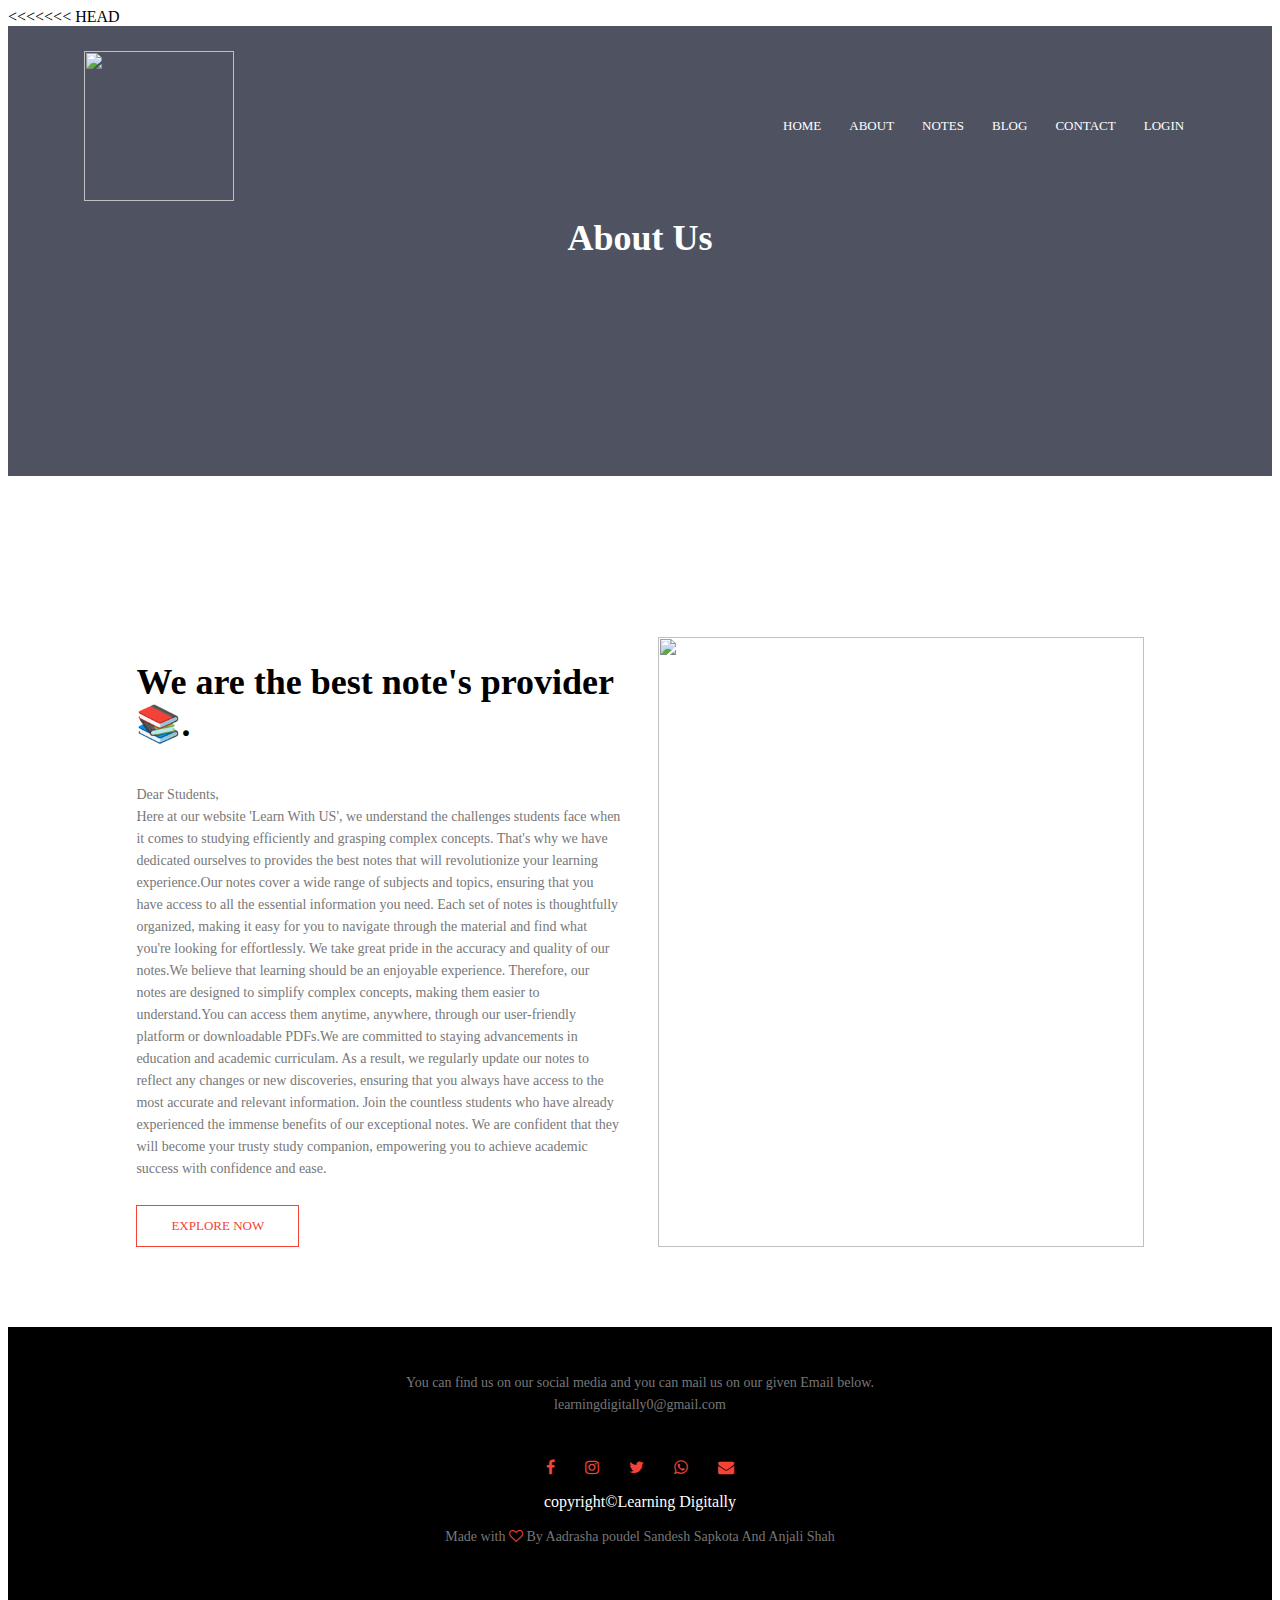
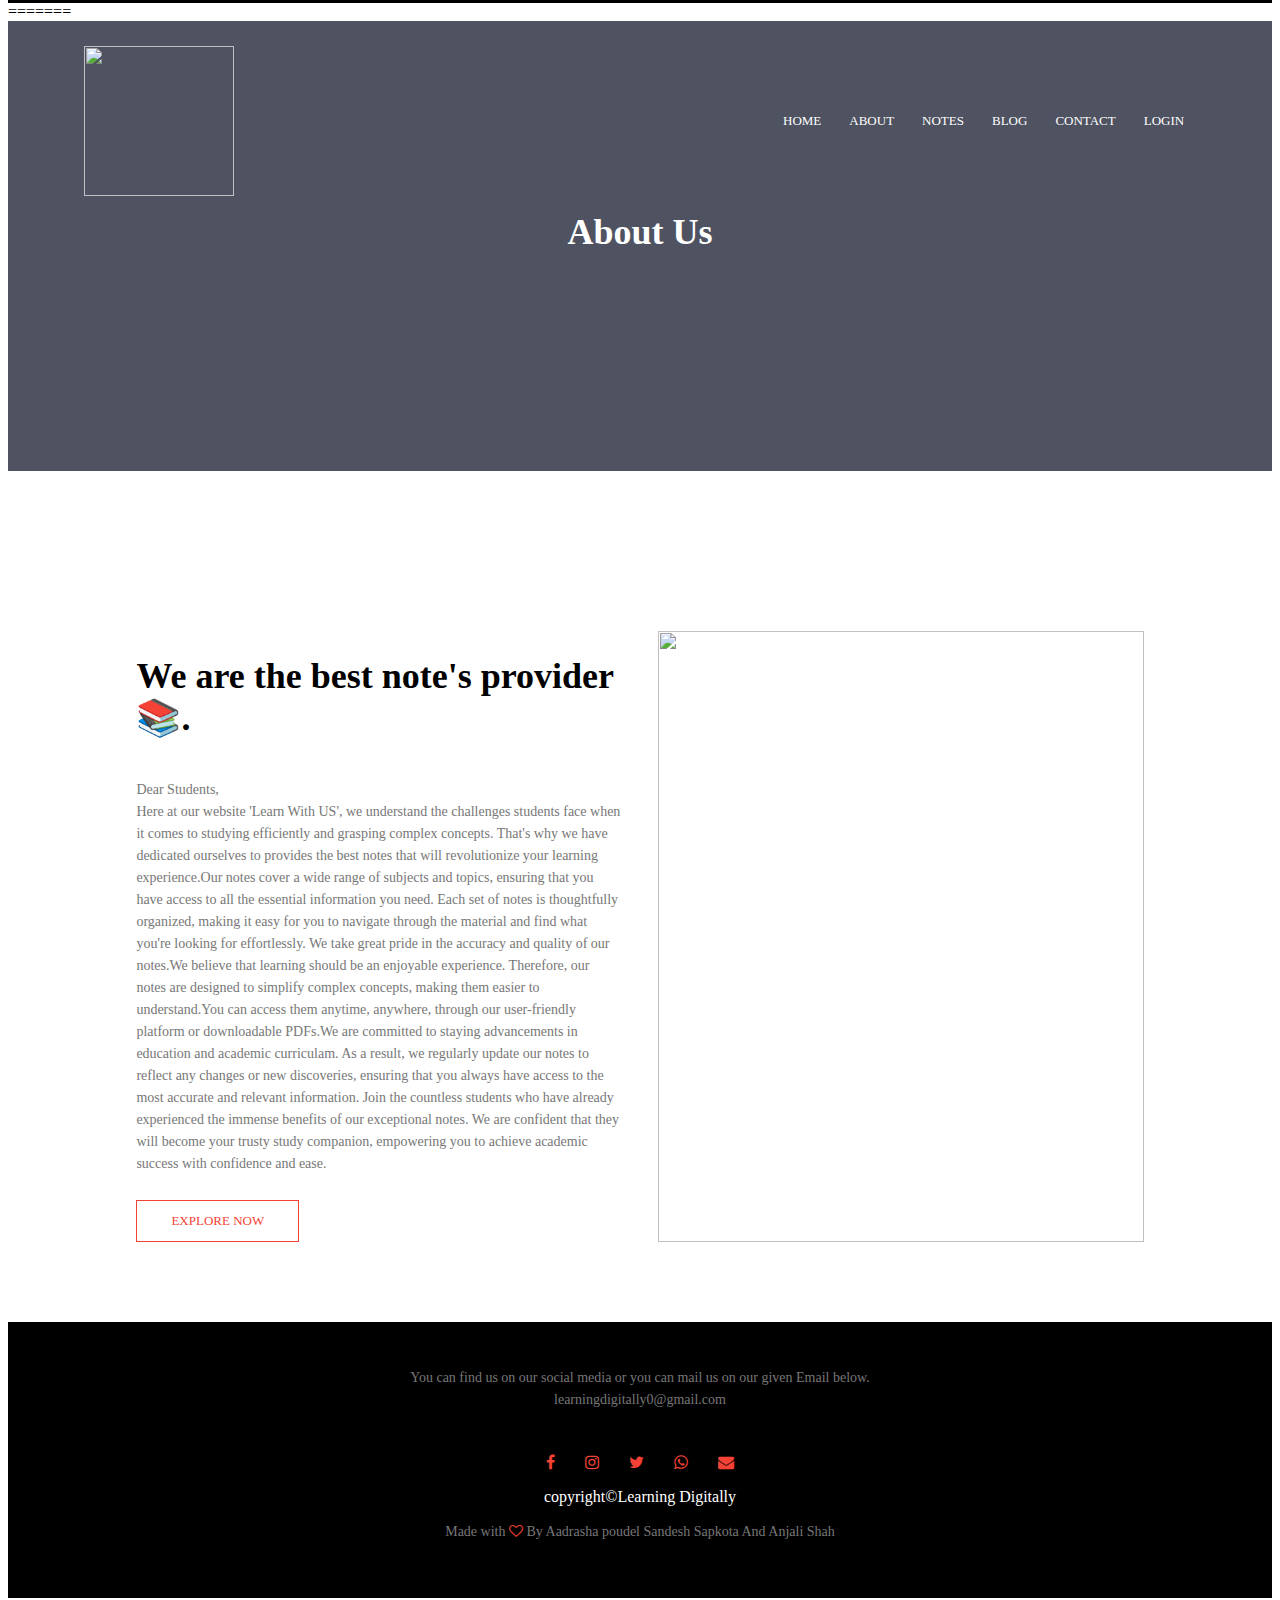
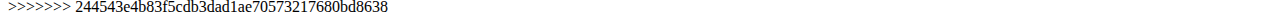
==== commit aac270fe: "replace or with and" ====
--- a/about.html
+++ b/about.html
@@ -55,7 +55,7 @@
     
        
             
-        <p>You can find us on our social media or you can mail us on our given Email below.<br>learningdigitally0@gmail.com</p>
+        <p>You can find us on our social  media and you can mail us on our given Email below.<br>learningdigitally0@gmail.com</p>
         <div class="icons">
              <a  href="https://www.facebook.com/profile.php?id=100094287827700"><i class="fa fa-facebook" ></i></a>
                      <a href="https://www.facebook.com/profile.php?id=100094287827700"> <i class="fa fa-instagram"></i></a>
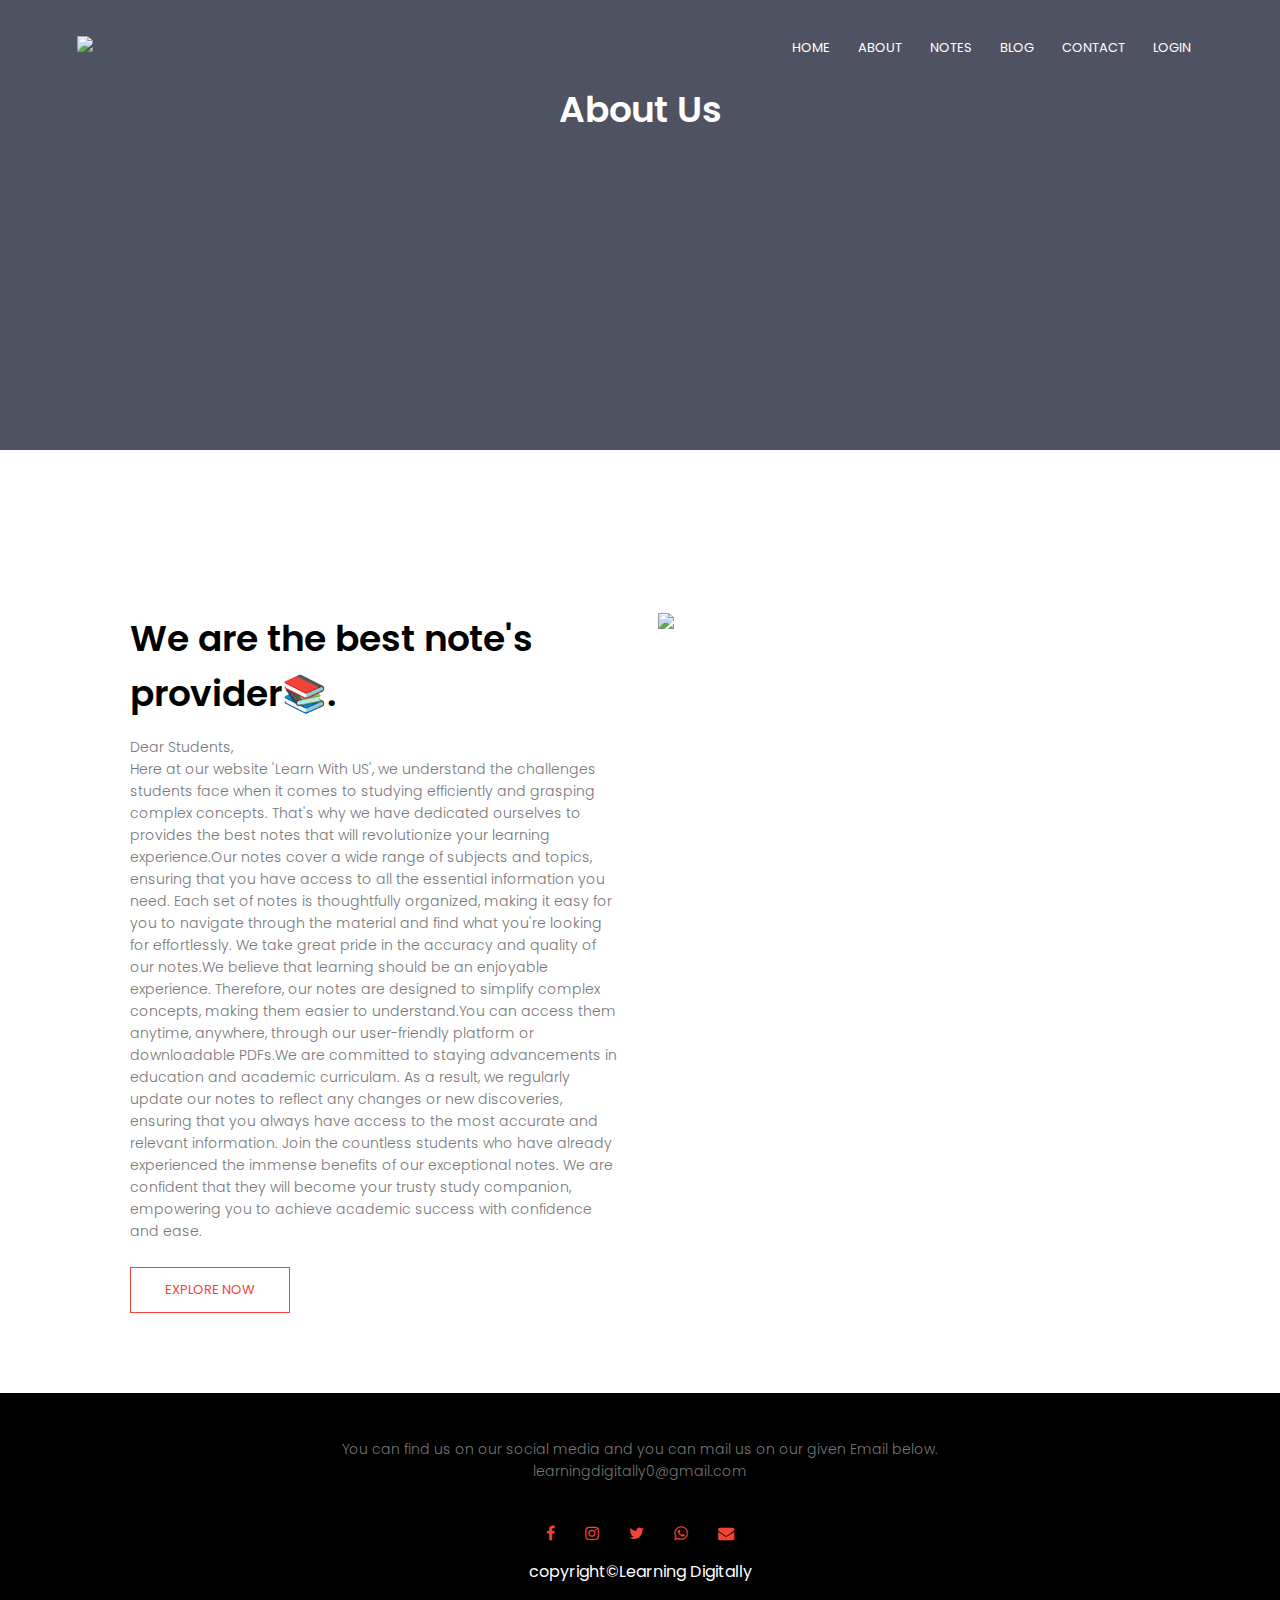
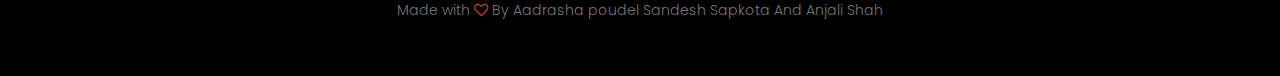
==== commit d7478c96: "Merge pull request #1 from saugaatadhikari/main" ====
--- a/about.html
+++ b/about.html
@@ -1,4 +1,3 @@
-<<<<<<< HEAD
 <!DOCTYPE html>
 <html>
 <head>
@@ -81,88 +80,4 @@
     </script>
 
 </body>
-=======
-<!DOCTYPE html>
-<html>
-<head>
-	<meta name="viewport" content="width=device-width, initial-scale=1">
-	<title>University Website Design</title>
-	<link rel="stylesheet"  href="style.css">
-    
-    <link rel="preconnect" href="https://fonts.googleapis.com">
-<link rel="preconnect" href="https://fonts.gstatic.com" crossorigin>
-<link href="https://fonts.googleapis.com/css2?family=Poppins:wght@100;200;300;500&display=swap" rel="stylesheet">
-<link rel="stylesheet" href="https://stackpath.bootstrapcdn.com/font-awesome/4.7.0/css/font-awesome.min.css">
-</head>
-<body>
-	<section class="sub-header">
-		<nav>
-			<a href="index.html"><img src="images/logo.png"></a>
-			<div class="nav-links" id="navLinks">
-                <i class="fa fa-times" onclick="hideMenu()"></i>
-
-				<ul>
-					<li><a href="index.html">HOME</a></li>
-                    <li><a href="about.html">ABOUT</a></li>
-                    <li><a href="notes.html">NOTES</a></li>
-                    <li><a href="blog.html">BLOG</a></li>
-                    <li><a href="contact.html">CONTACT</a></li>
-                    <li><a href="login.html">LOGIN</a></li>
-				</ul>
-				
-			</div>
-            <i class="fa fa-bars" onclick="showMenu()"></i>
-
-		</nav>
-		<h1>About Us</h1>
-	</section>
-    
-    
-    <section class="about-us">
-        <div class="row">
-            <div class="about-col">
-                <h1>We are the best note's provider📚.</h1>
-                <p>
-Dear Students,<br>
-Here at our website 'Learn With US', we understand the challenges students face when it comes to studying efficiently and grasping complex concepts. That's why we have dedicated ourselves to provides the best notes that will revolutionize your learning experience.Our notes cover a wide range of subjects and topics, ensuring that you have access to all the essential information you need. Each set of notes is thoughtfully organized, making it easy for you to navigate through the material and find what you're looking for effortlessly. We take great pride in the accuracy and quality of our notes.We believe that learning should be an enjoyable experience. Therefore, our notes are designed to simplify complex concepts, making them easier to understand.You can access them anytime, anywhere, through our user-friendly platform or downloadable PDFs.We are committed to staying advancements in education and academic curriculam. As a result, we regularly update our notes to reflect any changes or new discoveries, ensuring that you always have access to the most accurate and relevant information.
-Join the countless students who have already experienced the immense benefits of our exceptional notes. We are confident that they will become your trusty study companion, empowering you to achieve academic success with confidence and ease.
-</p>
-                <a href="notes.html" class="hero-btn red-btn">EXPLORE NOW</a>
-            </div>
-            <div class="about-col">
-                <img src="images/about.jpg">
-            </div>
-        </div>
-    </section>
-    <section class="footer">   
-    
-       
-            
-        <p>You can find us on our social media or you can mail us on our given Email below.<br>learningdigitally0@gmail.com</p>
-        <div class="icons">
-             <a  href="https://www.facebook.com/profile.php?id=100094287827700"><i class="fa fa-facebook" ></i></a>
-                     <a href="https://www.facebook.com/profile.php?id=100094287827700"> <i class="fa fa-instagram"></i></a>
-                      <a href="https://www.facebook.com/profile.php?id=100094287827700"><i class="fa fa-twitter"></i></a>
-                     <a href="https://www.facebook.com/profile.php?id=100094287827700"> <i class="fa fa-whatsapp"></i></a>
-                       <a href="https://mail.google.com/mail/u/1/#inbox"><i class="fa fa-envelope" ></i></a><br>
-                         <span> copyright&copy;Learning Digitally</span>
-        </div>
-        <p>Made with <i class="fa fa-heart-o" ></i> By Aadrasha poudel Sandesh Sapkota And Anjali Shah</p>
-    </section>
-        
-    <script>
-    
-    var navLinks=document.getElementById("navLinks");
-        
-        function showMenu(){
-            navLinks.style.right="0";
-        }
-         function hideMenu(){
-            navLinks.style.right="-200px";
-        }
-    
-    </script>
-
-</body>
->>>>>>> 244543e4b83f5cdb3dad1ae70573217680bd8638
 </html>--- a/style.css
+++ b/style.css
@@ -1,4 +1,3 @@
-<<<<<<< HEAD
 *{
 	margin: 0;
 	padding: 0;
@@ -410,416 +409,3 @@
     padding-top: 5px;
     
 }
-=======
-*{
-	margin: 0;
-	padding: 0;
-    font-family: 'Poppins', sans-serif;
-}
-.header
-{
-	 min-height: 100vh;
-	 width: 100%;
-	 background-image: url(images/PUUU.jpg);
-	 background-position: center;
-	 background-size: cover;
-	 position: relative;
-}
-nav{
-    display: flex;
-    padding: 2% 6%;
-    justify-content: space-between;
-    align-items: center;
-}
-nav img{
-    width: 150px;
-}
-.nav-links{
-    flex: 1;
-    text-align: right;
-}
-.nav-links ul li{
-    list-style: none;
-    display: inline-block;
-    padding: 8px 12px;
-    position: relative;
-}
-.nav-links ul li a{
-    color: #fff;
-    text-decoration: none;
-    font-size: 13px;
-}
-.nav-links ul li::after{
-    content: '';
-    width: 0%
-    height:2px;
-    background: #f44336;
-    display: block;
-    margin: auto;
-    transition: 0.5s;
-}
-.nav-links ul li:hover::after{
-    width: 100%;
-}
-.text-box{
-    width: 90%;
-    color: #fff;
-    position: absolute;
-    top: 50%;
-    left: 50%
-    transfrom: translate(-50%,-50%);
-    text-align: center;
-}
-.text-box h1{
-    font-size: 62px;
-
-}
-.text-box p{
-    margin: 10px 0 40px;
-    font-size: 14px;
-    color:#fff;
-}
-.hero-btn{
-    display: inline-block;
-    text-decoration: none;
-    color: #fff;
-    border: 1px solid #fff;
-    padding: 12px 34px;
-    font-size: 13px;
-    background: transparent;
-    position: relative;
-    cursor: pointer;
-}
-.hero-btn:hover{
-    border: 1px solid #f44336;
-    background: #f44336;
-    transition: 1s;
-}
-nav .fa{
-    display: none;
-}
-@media(max-width:700px){
-    .text-box h1{
-        font-size: 20px;
-    }
-    .nav-links ul li{
-        display: block;
-    }
-    .nav-links{
-        position: fixed;
-        background: #f44336;
-        height: 100vh;
-        width: 200px;
-        top: 0;
-        right: -200px;
-        text-align: left;
-        z-index: 2;
-        transition: 1s;
-    }
-    nav .fa{
-        display: block;
-        color: #fff;
-        margin: 10px;
-        font-size: 22px;
-        cursor: pointer;
-    }
-    .nav-links ul{
-        padding: 30px;
-    }
-}
-
-.notes{
-    width: 80%;
-    margin:auto;
-    text-align: center;
-    padding-top: 100px;
-}
-h1{
-    font-size: 36px;
-    font-weight: 600;
-}
-p{
-    color: #777;
-    font-size: 14px;
-    font-weight: 300;
-    line-height: 22px;
-    padding: 15px 0 25px;
-    margin: auto;
-}
-.row{
-    margin-top: 5%;
-    display: flex;
-    justify-content: space-between;
-}
-
-.notes-col{
-    flex-basis: 31%;
-    background: #fff3f3;
-    border-radius: 10px;
-    margin-bottom: 5%;
-    padding:20px 12px;
-    box-sizing: border-box;
-    transition: 0.5s;
-}
-h3{
-    text-align: center;
-    font-weight: 600;
-    margin: 10px 0;
-}
-.notes-col:hover{
-    box-shadow: 0 0 20px 0px rgba(0,0,0,0.2);
-}
-@media(max-width: 700px){
-    .row{
-        flex-direction: column;
-    }
-}
-.collage{
-     width: 80%;
-    margin:auto;
-    text-align: center;
-    padding-top: 50px;
-}
-}
-.collage-col{
-    flex-basis: 32%;
-    border-radius: 10px;
-    margin-bottom: 30px;
-    position: relative;
-    overflow: hidden;
-}
-.collage-col img{
-    width: 100%;
-    display: block;
-}
-layer{
-    background: transparent;
-    height: 100%;
-    width: 100%;
-    position: absolute;
-    top: 0;
-    left: 0;  
-    transition: 0.5s;
-}
-.layer:hover{
-    background: rgba(226,0,0,0.7);
-}
-
-.testimonials{
-    width: 80%;
-
-    margin: auto;
-    padding-top: 100px;
-    text-align: center;
-}
-.testimonial-col{
-    flex-basis: 44%;
-    border-radius: 10px;
-    margin-bottom: 5%;
-    text-align: left;
-    background: #fff3f3;
-    padding: 25px;
-    cursor: pointer;
-    display: flex;
-    height: 210px;
-}
-.testimonial-col img{
-    height: 40px;
-    margin-left: 5px;
-    margin-right: 30px;
-    border-radius: 50%;
-}   
-.testimonial-col p{
-    padding: 0;
-}
-.testimonial-col h3{
-    margin-top: 15px;
-    text-align: left;
-}
-@media(max-width: 700px){
-    .testimonial-col  img{
-        margin-left: 50px;
-        margin-right: 15px;
-    }
-}  
-.cta{
-    margin: 100px auto;
-    width: 80%;
-    background-image: linear-gradient(rgba(0,0,0,0.7),rgba(0,0,0,0.7)),url(images/bb.jpg);
-    background-position: center;
-    background-size: cover;
-    border-radius: 10px;
-    text-align: center;
-    padding: 100px 0;
-}  
-.cta h1{
-    color: #fff;
-    margin-bottom: 40px;
-    padding: 0;
-}
-@media(max-width: 700px){
-    .cta h1{
-        font-size: 24px;
-    }
-}
-.footer{
-    width: 100%;
-    text-align: center;
-    padding: 30px 0;
-}
-.footer h4{
-     margin-bottom: 25px;
-    margin-top: 20px;
-    font-weight: 600;
-}
-.icons .fa{
-    color: #f44336;
-    margin: 0 13px;
-    cursor: pointer;
-    padding: 18px 0;
-}
-.fa-heart-o{
-    color: #f44336;
-}
-.sub-header{
-    height: 50vh;
-    width: 100%;
-    background-image: linear-gradient(rgba(4,9,30,0.7),rgba(4,9,30,0.7)),url(images/puu.jpg);
-    background-position: center;
-    background-size: cover;
-    text-align: center;
-    color: #fff;
-}  
-.sub-header h1{
-    margin-top: -10px;
-}   
-.about-us{
-    width: 80%;
-    margin: auto;
-    padding-top: 80px;
-    padding-bottom: 50px;
-}
-.about-col{
-    flex-basis: 48%;
-    padding: 30px 2px;
-}
-.about-col img{
-    width: 100%;
-}
-.about-col h1{
-    padding-top: 0;
-}  
-.about-col p{
-    padding: 15px 0 25px;
-}
-.red-btn{
-    border: 1px solid #f44336;
-    background: transparent;
-    color: #f44336;
-}    
-.red-btn:hover{
-    color: #fff;
-}   
-.blog-content{
-    width: 80%;
-    margin: auto;
-    padding: 60px 0;
-}
-.blog-left img{
-    width: 100%;
-}
-.blog-left h2{
-    color: #222;
-    font-weight: 600;
-    margin: 30px 0;
-}
-.blog-left P{
-    color: #999;
-    padding: 0;
-}   
-.comment-box{
-    border: 1px solid #ccc;
-    margin: 50px 0;
-    padding: 10px 20px;
-}
-.comment-box h3{
-    text-align: left;
-}  
-.comment-form input, .comment-form textarea{
-    width: 100%;
-    padding: 10px;
-    margin: 15px 0;
-    box-sizing: border-box;
-    border: none;
-    outline: none;
-    background: #f0f0f0;
-}   
-.comment-form button{
-    margin: 10px 0;
-}   
-@media(max-width:700px){
-    .sub-header h1{
-        font-size: 24px;
-    }
-}
-
-.location{
-    width: 80%;
-    margin: auto;
-    padding: 80px 0;
-}
-.location iframe{
-    width: 100%;
-}
-.contact-us{
-    width: 80%;
-    margin: auto;
-    
-}
-.contact-col{
-    flex-basis: 48%;
-    margin-bottom: 30px;
-}   
-.contact-col div{
-    display: flex;
-    align-items: center;
-    margin-bottom: 40px;
-}    
-.contact-col div .fa{
-    font-size: 28px;
-    color: #f44336;
-    margin: 10px;
-    margin-right: 30px;
-}   
-.contact-col div p{
-    padding: 0;
-}
-.contact-col div h5{
-    font-size: 20px;
-    margin-bottom: 5px;
-    color: #555;
-    font-weight: 400;
-}
-.contact-col input, .contact-col textarea{
-    width: 100%;
-        padding: 15px;
-    margin-bottom: 17px;
-    outline: none;
-    border: 1px solid #ccc;
-    box-sizing: border-box;
-}   
- .notes-col a{
-    color: rebeccapurple;
-    text-decoration: none;
- }
-.footer {
-    background: black;
-    color: white;
-}
-h4,h5{
-    text-align: left;
-    padding-left: 20px;
-    padding-top: 5px;
-    
-}
->>>>>>> 244543e4b83f5cdb3dad1ae70573217680bd8638
